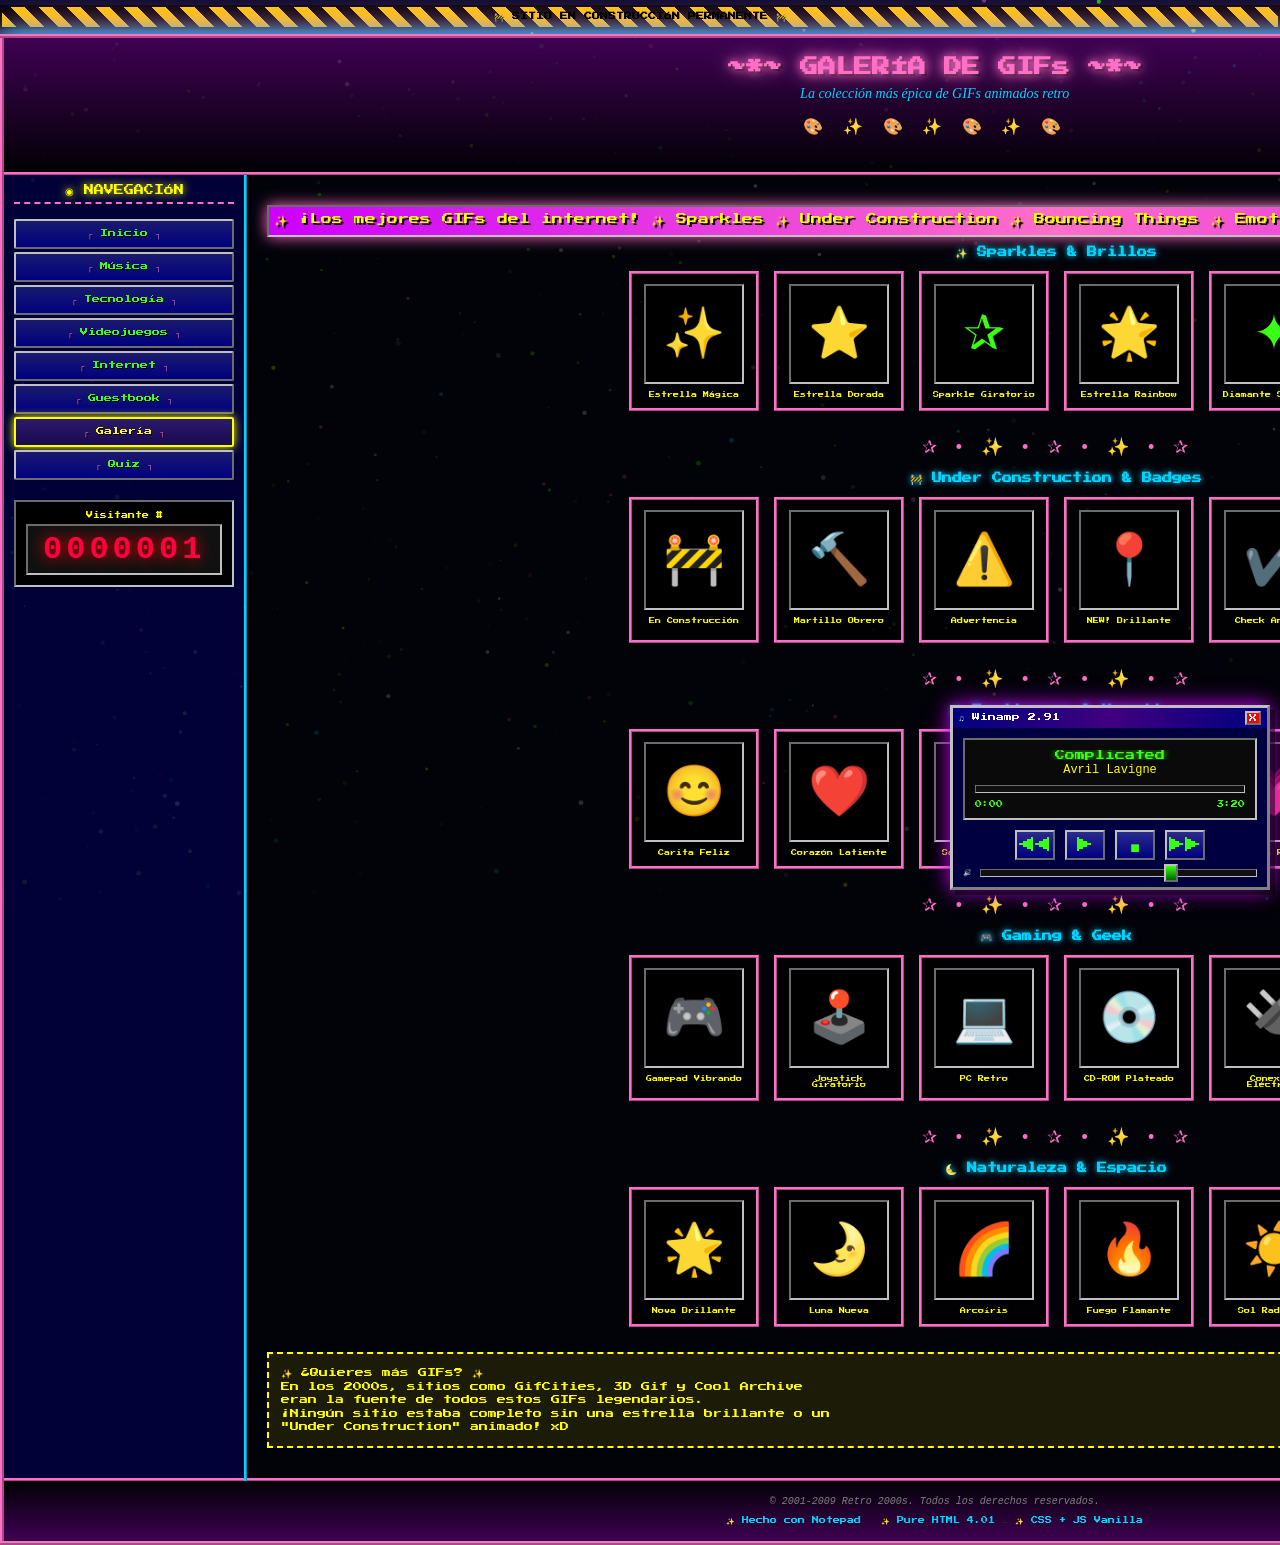
==== pages/galeria.html @ 21d945a5 "Initial commit: retro 2000s website Pure HTML/CSS/JS site with starfield background, sparkle cursor " ====
<!DOCTYPE html>
<html lang="es">
<head>
<meta charset="UTF-8">
<meta name="viewport" content="width=device-width, initial-scale=1.0">
<title>~*~ Galer&#xED;a de GIFs ~*~ Retro 2000s</title>
<link rel="stylesheet" href="../css/style.css">
<style>
.gallery-section {
  margin-bottom: 25px;
}
.gallery-section h3 {
  margin-bottom: 12px;
  text-align: center;
}
.gif-grid {
  display: flex;
  flex-wrap: wrap;
  gap: 15px;
  justify-content: center;
}
.gif-card {
  width: 130px;
  text-align: center;
  border: 3px ridge var(--neon-pink);
  background: rgba(0, 0, 0, 0.5);
  padding: 10px;
  transition: all 0.3s;
}
.gif-card:hover {
  border-color: var(--neon-yellow);
  box-shadow: 0 0 25px var(--neon-yellow);
  transform: scale(1.08);
}
.gif-display {
  width: 100px;
  height: 100px;
  margin: 0 auto 8px;
  background: #000;
  border: 2px inset var(--window-light);
  display: flex;
  align-items: center;
  justify-content: center;
  font-size: 50px;
  position: relative;
  overflow: hidden;
}
.gif-display.animated {
  animation: gif-bounce 0.8s ease-in-out infinite;
}
.gif-display.spin {
  animation: gif-spin 3s linear infinite;
}
.gif-display.pulse {
  animation: gif-pulse 1.5s ease-in-out infinite;
}
.gif-display.wobble {
  animation: gif-wobble 0.6s ease-in-out infinite;
}
.gif-display.shine {
  animation: gif-shine 2s ease-in-out infinite;
}
@keyframes gif-bounce {
  0%, 100% { transform: translateY(0); }
  50% { transform: translateY(-8px); }
}
@keyframes gif-spin {
  0% { transform: rotate(0deg) scale(1); }
  50% { transform: rotate(180deg) scale(1.1); }
  100% { transform: rotate(360deg) scale(1); }
}
@keyframes gif-pulse {
  0%, 100% { transform: scale(1); }
  50% { transform: scale(1.15); }
}
@keyframes gif-wobble {
  0%, 100% { transform: rotate(-3deg); }
  50% { transform: rotate(3deg); }
}
@keyframes gif-shine {
  0%, 100% { opacity: 1; filter: brightness(1); }
  50% { opacity: 0.9; filter: brightness(1.4); }
}
.gif-label {
  font-family: var(--font-pixel);
  font-size: 6px;
  color: var(--neon-yellow);
  margin-top: 4px;
}
.gallery-divider {
  text-align: center;
  margin: 15px 0;
  font-size: 18px;
  letter-spacing: 3px;
  color: var(--neon-pink);
}
.gif-rainbow {
  font-size: 50px;
  animation: rainbow 2s linear infinite;
}
@keyframes rainbow {
  0% { filter: hue-rotate(0deg); }
  100% { filter: hue-rotate(360deg); }
}
</style>
</head>
<body>

<canvas id="starfield"></canvas>
<canvas id="cursor-trail"></canvas>

<div class="construction-bar blink-fast">
  &#x1F6A7; SITIO EN CONSTRUCCI&#xD3;N PERMANENTE &#x1F6A7;
</div>

<table id="main-table" cellpadding="0" cellspacing="0">
  <tr>
    <td colspan="2" id="header">
      <h1>~*~ GALER&#xCD;A DE GIFs ~*~</h1>
      <p style="color:var(--neon-blue);font-family:'Comic Sans MS',cursive;font-style:italic;font-size:14px;">
        La colecci&#xF3;n m&#xE1;s &#xE9;pica de GIFs animados retro
      </p>
      <div class="sparkle-divider">&#x1F3A8; &#x2728; &#x1F3A8; &#x2728; &#x1F3A8; &#x2728; &#x1F3A8;</div>
    </td>
  </tr>
  <tr>
    <td id="nav">
      <div class="nav-title">&#x25C9; NAVEGACI&#xD3;N</div>
      <a href="../index.html" class="nav-link">Inicio</a>
      <a href="musica.html" class="nav-link">M&#xFA;sica</a>
      <a href="tecnologia.html" class="nav-link">Tecnolog&#xED;a</a>
      <a href="videojuegos.html" class="nav-link">Videojuegos</a>
      <a href="internet.html" class="nav-link">Internet</a>
      <a href="guestbook.html" class="nav-link">Guestbook</a>
      <a href="galeria.html" class="nav-link active">Galer&#xED;a</a>
      <a href="quiz.html" class="nav-link">Quiz</a>
      <div class="nav-counter">
        <div class="nav-counter-title">Visitante #</div>
        <div class="nav-counter-digits counter-digits">0000001</div>
      </div>
    </td>
    <td id="content">
      <div class="marquee-container">
        <span class="marquee-text">
          &#x2728; &#xA1;Los mejores GIFs del internet! &#x2728; Sparkles &#x2728; Under Construction &#x2728; Bouncing Things &#x2728; Emoticones &#x2728; Decoraciones &#x2728; &#xA1;Todos animados con CSS! &#x2728;
        </span>
      </div>

      <div class="gallery-section">
        <h3>&#x2728; Sparkles &amp; Brillos</h3>
        <div class="gif-grid">
          <div class="gif-card">
            <div class="gif-display pulse">&#x2728;</div>
            <div class="gif-label">Estrella M&#xE1;gica</div>
          </div>
          <div class="gif-card">
            <div class="gif-display shine">&#x2B50;</div>
            <div class="gif-label">Estrella Dorada</div>
          </div>
          <div class="gif-card">
            <div class="gif-display spin">&#x2730;</div>
            <div class="gif-label">Sparkle Giratorio</div>
          </div>
          <div class="gif-card">
            <div class="gif-display pulse gif-rainbow">&#x1F31F;</div>
            <div class="gif-label">Estrella Rainbow</div>
          </div>
          <div class="gif-card">
            <div class="gif-display animated">&#x2726;</div>
            <div class="gif-label">Diamante Saltar&#xED;n</div>
          </div>
          <div class="gif-card">
            <div class="gif-display shine">&#x1F4A0;</div>
            <div class="gif-label">Cometa Chocante</div>
          </div>
        </div>
      </div>

      <div class="gallery-divider">&#x2730; &#x2022; &#x2728; &#x2022; &#x2730; &#x2022; &#x2728; &#x2022; &#x2730;</div>

      <div class="gallery-section">
        <h3>&#x1F6A7; Under Construction &amp; Badges</h3>
        <div class="gif-grid">
          <div class="gif-card">
            <div class="gif-display wobble">&#x1F6A7;</div>
            <div class="gif-label">En Construcci&#xF3;n</div>
          </div>
          <div class="gif-card">
            <div class="gif-display animated">&#x1F528;</div>
            <div class="gif-label">Martillo Obrero</div>
          </div>
          <div class="gif-card">
            <div class="gif-display pulse">&#x26A0;&#xFE0F;</div>
            <div class="gif-label">Advertencia</div>
          </div>
          <div class="gif-card">
            <div class="gif-display shine">&#x1F4CD;</div>
            <div class="gif-label">NEW! Brillante</div>
          </div>
          <div class="gif-card">
            <div class="gif-display animated">&#x2714;&#xFE0F;</div>
            <div class="gif-label">Check Animado</div>
          </div>
          <div class="gif-card">
            <div class="gif-display spin">&#x267B;&#xFE0F;</div>
            <div class="gif-label">Reciclar Giratorio</div>
          </div>
        </div>
      </div>

      <div class="gallery-divider">&#x2730; &#x2022; &#x2728; &#x2022; &#x2730; &#x2022; &#x2728; &#x2022; &#x2730;</div>

      <div class="gallery-section">
        <h3>&#x1F49D; Emoticones &amp; Kawaii</h3>
        <div class="gif-grid">
          <div class="gif-card">
            <div class="gif-display animated">&#x1F60A;</div>
            <div class="gif-label">Carita Feliz</div>
          </div>
          <div class="gif-card">
            <div class="gif-display pulse">&#x2764;&#xFE0F;</div>
            <div class="gif-label">Coraz&#xF3;n Latiente</div>
          </div>
          <div class="gif-card">
            <div class="gif-display wobble">&#x1F61C;</div>
            <div class="gif-label">Sacando Lengua</div>
          </div>
          <div class="gif-card">
            <div class="gif-display animated">&#x1F618;</div>
            <div class="gif-label">Besito Volador</div>
          </div>
          <div class="gif-card">
            <div class="gif-display pulse gif-rainbow">&#x1F497;</div>
            <div class="gif-label">Coraz&#xF3;n Rainbow</div>
          </div>
          <div class="gif-card">
            <div class="gif-display animated">&#x1F389;</div>
            <div class="gif-label">Confeti Party</div>
          </div>
        </div>
      </div>

      <div class="gallery-divider">&#x2730; &#x2022; &#x2728; &#x2022; &#x2730; &#x2022; &#x2728; &#x2022; &#x2730;</div>

      <div class="gallery-section">
        <h3>&#x1F3AE; Gaming &amp; Geek</h3>
        <div class="gif-grid">
          <div class="gif-card">
            <div class="gif-display pulse">&#x1F3AE;</div>
            <div class="gif-label">Gamepad Vibrando</div>
          </div>
          <div class="gif-card">
            <div class="gif-display spin">&#x1F579;&#xFE0F;</div>
            <div class="gif-label">Joystick Giratorio</div>
          </div>
          <div class="gif-card">
            <div class="gif-display animated">&#x1F4BB;</div>
            <div class="gif-label">PC Retro</div>
          </div>
          <div class="gif-card">
            <div class="gif-display shine">&#x1F4BF;</div>
            <div class="gif-label">CD-ROM Plateado</div>
          </div>
          <div class="gif-card">
            <div class="gif-display animated">&#x1F50C;</div>
            <div class="gif-label">Conexi&#xF3;n El&#xE9;ctrica</div>
          </div>
          <div class="gif-card">
            <div class="gif-display pulse gif-rainbow">&#x1F916;</div>
            <div class="gif-label">Robot Rainbow</div>
          </div>
        </div>
      </div>

      <div class="gallery-divider">&#x2730; &#x2022; &#x2728; &#x2022; &#x2730; &#x2022; &#x2728; &#x2022; &#x2730;</div>

      <div class="gallery-section">
        <h3>&#x1F31C; Naturaleza &amp; Espacio</h3>
        <div class="gif-grid">
          <div class="gif-card">
            <div class="gif-display pulse">&#x1F31F;</div>
            <div class="gif-label">Nova Brillante</div>
          </div>
          <div class="gif-card">
            <div class="gif-display spin">&#x1F31B;</div>
            <div class="gif-label">Luna Nueva</div>
          </div>
          <div class="gif-card">
            <div class="gif-display animated">&#x1F308;</div>
            <div class="gif-label">Arco&#xED;ris</div>
          </div>
          <div class="gif-card">
            <div class="gif-display pulse">&#x1F525;</div>
            <div class="gif-label">Fuego Flamante</div>
          </div>
          <div class="gif-card">
            <div class="gif-display shine">&#x2600;&#xFE0F;</div>
            <div class="gif-label">Sol Radiante</div>
          </div>
          <div class="gif-card">
            <div class="gif-display animated">&#x1F4A7;</div>
            <div class="gif-label">Gota de Agua</div>
          </div>
        </div>
      </div>

      <div class="highlight-box" style="margin-top:20px;">
        <p>&#x2728; &#xBF;Quieres m&#xE1;s GIFs? &#x2728;<br>
        En los 2000s, sitios como GifCities, 3D Gif y Cool Archive<br>
        eran la fuente de todos estos GIFs legendarios.<br>
        &#xA1;Ning&#xFA;n sitio estaba completo sin una estrella brillante o un<br>
        "Under Construction" animado! xD</p>
      </div>
    </td>
  </tr>
  <tr>
    <td colspan="2" id="footer">
      <p class="footer-text">&#xA9; 2001-2009 Retro 2000s. Todos los derechos reservados.</p>
      <div class="footer-credits">
        <span>&#x2728; Hecho con Notepad</span>
        <span>&#x2728; Pure HTML 4.01</span>
        <span>&#x2728; CSS + JS Vanilla</span>
      </div>
    </td>
  </tr>
</table>

<div id="music-player">
  <div class="player-window">
    <div class="player-titlebar">
      <span>&#x266B; Winamp 2.91</span>
      <span class="window-btn close">X</span>
    </div>
    <div class="player-body">
      <div class="player-display">
        <div class="player-title marquee">Complicated</div>
        <div class="player-artist">Avril Lavigne</div>
        <div class="player-progress">
          <div class="player-progress-fill" style="width:0%"></div>
        </div>
        <div class="player-time">
          <span class="player-current-time">0:00</span>
          <span class="player-total-time">3:20</span>
        </div>
      </div>
      <div class="player-controls">
        <button class="player-btn player-btn-prev">&#x25C0;&#x25C0;</button>
        <button class="player-btn player-btn-play">&#x25B6;</button>
        <button class="player-btn player-btn-stop">&#x25A0;</button>
        <button class="player-btn player-btn-next">&#x25B6;&#x25B6;</button>
      </div>
      <div class="player-volume">
        <label>&#x1F50A;</label>
        <input type="range" min="0" max="1" step="0.1" value="0.7">
      </div>
    </div>
  </div>
</div>

<script src="../js/main.js"></script>
<script src="../js/counter.js"></script>
<script src="../js/music-player.js"></script>

</body>
</html>
---- css/style.css ----
@import url('https://fonts.googleapis.com/css2?family=Press+Start+2P&display=swap');

:root {
  --neon-pink: #ff6ec7;
  --neon-green: #39ff14;
  --neon-blue: #00d4ff;
  --neon-yellow: #ffff00;
  --neon-orange: #ff6600;
  --neon-purple: #cc00ff;
  --neon-red: #ff0040;
  --dark-bg: #0a0a2e;
  --window-bg: #000080;
  --window-light: #c0c0c0;
  --window-dark: #808080;
  --font-pixel: 'Press Start 2P', monospace;
  --font-body: 'Comic Sans MS', 'Courier New', cursive, sans-serif;
}

* {
  margin: 0;
  padding: 0;
  box-sizing: border-box;
}

body {
  font-family: var(--font-body);
  background-color: var(--dark-bg);
  color: var(--neon-green);
  cursor: url("data:image/svg+xml;utf8,<svg xmlns='http://www.w3.org/2000/svg' width='24' height='24' viewBox='0 0 24 24'><text y='18' font-size='18'>⭐</text></svg>"), auto;
  overflow-x: hidden;
}

#starfield {
  position: fixed;
  top: 0;
  left: 0;
  width: 100%;
  height: 100%;
  z-index: -1;
  pointer-events: none;
}

#cursor-trail {
  position: fixed;
  top: 0;
  left: 0;
  width: 100%;
  height: 100%;
  pointer-events: none;
  z-index: 9999;
}

/* ===== SCROLLBAR RETRO ===== */
::-webkit-scrollbar {
  width: 16px;
}
::-webkit-scrollbar-track {
  background: #000;
  border: 2px solid var(--neon-pink);
  box-shadow: inset 0 0 6px var(--neon-pink);
}
::-webkit-scrollbar-thumb {
  background: linear-gradient(180deg, var(--neon-pink), var(--neon-purple));
  border: 2px outset var(--window-light);
}
::-webkit-scrollbar-thumb:hover {
  background: linear-gradient(180deg, var(--neon-yellow), var(--neon-orange));
}

/* ===== MAIN LAYOUT ===== */
#main-table {
  width: 800px;
  margin: 0 auto;
  border-collapse: collapse;
  border: 4px ridge var(--neon-pink);
  background: rgba(0, 0, 0, 0.8);
  box-shadow:
    0 0 20px var(--neon-blue),
    0 0 40px var(--neon-pink),
    inset 0 0 20px rgba(0, 0, 0, 0.5);
}

#header {
  text-align: center;
  padding: 20px;
  background: linear-gradient(180deg, rgba(204, 0, 255, 0.3), rgba(0, 0, 0, 0.5));
  border-bottom: 3px ridge var(--neon-pink);
}

#nav {
  width: 180px;
  vertical-align: top;
  background: rgba(0, 0, 128, 0.4);
  border-right: 3px ridge var(--neon-blue);
  padding: 10px;
}

#content {
  padding: 20px;
  vertical-align: top;
  min-height: 400px;
}

#footer {
  text-align: center;
  padding: 15px;
  background: linear-gradient(0deg, rgba(204, 0, 255, 0.3), rgba(0, 0, 0, 0.5));
  border-top: 3px ridge var(--neon-pink);
}

/* ===== MARQUEE ===== */
.marquee-container {
  background: linear-gradient(90deg, var(--neon-purple), var(--neon-pink), var(--neon-purple));
  border: 2px inset var(--window-light);
  padding: 5px;
  margin: 10px 0;
  overflow: hidden;
  box-shadow: 0 0 15px var(--neon-pink);
}

.marquee-text {
  display: inline-block;
  white-space: nowrap;
  animation: marquee-scroll 15s linear infinite;
  color: var(--neon-yellow);
  font-family: var(--font-pixel);
  font-size: 11px;
  text-shadow: 2px 2px 0 #000;
}

@keyframes marquee-scroll {
  0% { transform: translateX(100%); }
  100% { transform: translateX(-100%); }
}

/* ===== BLINK ===== */
.blink {
  animation: blink-anim 1s step-end infinite;
}
@keyframes blink-anim {
  50% { opacity: 0; }
}
.blink-fast {
  animation: blink-anim 0.5s step-end infinite;
}

/* ===== RAINBOW DIVIDER ===== */
.rainbow-divider {
  height: 6px;
  background: linear-gradient(
    90deg,
    #ff0000, #ff6600, #ffff00, #39ff14,
    #00d4ff, #0000ff, #cc00ff, #ff0000
  );
  border: 2px outset var(--window-light);
  margin: 15px 0;
  box-shadow: 0 0 10px rgba(255, 255, 255, 0.5);
}

.rainbow-divider hr {
  display: none;
}

.sparkle-divider {
  text-align: center;
  margin: 15px 0;
  font-size: 16px;
  letter-spacing: 5px;
  animation: blink 2s step-start infinite;
}
@keyframes blink {
  50% { opacity: 0.3; }
}

/* ===== HEADINGS ===== */
h1 {
  font-family: var(--font-pixel);
  font-size: 18px;
  color: var(--neon-pink);
  text-shadow:
    0 0 10px var(--neon-pink),
    0 0 20px var(--neon-pink),
    2px 2px 0 #000;
  text-align: center;
  margin-bottom: 10px;
}

h2 {
  font-family: var(--font-pixel);
  font-size: 13px;
  color: var(--neon-yellow);
  text-shadow:
    0 0 8px var(--neon-yellow),
    2px 2px 0 #000;
  margin-bottom: 10px;
}

h3 {
  font-family: var(--font-pixel);
  font-size: 10px;
  color: var(--neon-blue);
  text-shadow: 0 0 6px var(--neon-blue);
  margin-bottom: 8px;
}

/* ===== NAVIGATION ===== */
.nav-title {
  font-family: var(--font-pixel);
  font-size: 10px;
  color: var(--neon-yellow);
  text-align: center;
  text-shadow: 0 0 8px var(--neon-yellow);
  margin-bottom: 15px;
  padding-bottom: 5px;
  border-bottom: 2px dashed var(--neon-pink);
}

.nav-link {
  display: block;
  padding: 8px 10px;
  margin: 3px 0;
  font-family: var(--font-pixel);
  font-size: 8px;
  color: var(--neon-green);
  text-decoration: none;
  border: 2px outset var(--window-light);
  background: linear-gradient(180deg, #1a1a6e, #000080);
  text-align: center;
  text-shadow: 1px 1px 0 #000;
  transition: all 0.2s;
  border-radius: 2px;
}

.nav-link:hover {
  color: var(--neon-yellow);
  border: 2px inset var(--neon-yellow);
  background: linear-gradient(180deg, #2a2a8e, #1a1a6e);
  box-shadow: 0 0 10px var(--neon-yellow);
  transform: scale(1.03);
}

.nav-link::before {
  content: '┌ ';
  color: var(--neon-pink);
}
.nav-link::after {
  content: ' ┐';
  color: var(--neon-pink);
}

.nav-link.active {
  color: var(--neon-yellow);
  border: 2px solid var(--neon-yellow);
  background: linear-gradient(180deg, #2a1a6e, #1a0a4e);
  box-shadow: 0 0 10px var(--neon-yellow);
}

.nav-counter {
  text-align: center;
  margin-top: 20px;
  padding: 10px;
  border: 2px inset var(--window-light);
  background: #000;
}

.nav-counter-title {
  font-family: var(--font-pixel);
  font-size: 7px;
  color: var(--neon-yellow);
  margin-bottom: 5px;
}

.nav-counter-digits {
  font-family: var(--font-pixel);
  font-size: 18px;
  color: var(--neon-red);
  text-shadow: 0 0 10px var(--neon-red);
  background: #111;
  padding: 5px;
  letter-spacing: 3px;
}

/* ===== WINDOW BOX (Windows 98 style) ===== */
.window-box {
  border: 3px solid;
  border-color: var(--window-light) var(--window-dark) var(--window-dark) var(--window-light);
  background: rgba(0, 0, 64, 0.8);
  margin: 10px 0;
  box-shadow: 2px 2px 0 rgba(0, 0, 0, 0.5);
}

.window-title {
  background: linear-gradient(90deg, var(--neon-purple), #000080);
  color: #fff;
  padding: 3px 6px;
  font-family: var(--font-pixel);
  font-size: 9px;
  display: flex;
  justify-content: space-between;
  align-items: center;
}

.window-buttons {
  display: flex;
  gap: 3px;
}

.window-btn {
  width: 16px;
  height: 14px;
  border: 2px outset var(--window-light);
  font-family: var(--font-pixel);
  font-size: 8px;
  line-height: 10px;
  text-align: center;
  cursor: pointer;
  color: #000;
}

.window-btn.minimize { background: #c0c0c0; }
.window-btn.maximize { background: #c0c0c0; }
.window-btn.close { background: #ff0000; color: #fff; }

.window-body {
  padding: 15px;
}

/* ===== GLOW TEXT ===== */
.glow-pink { color: var(--neon-pink); text-shadow: 0 0 10px var(--neon-pink); }
.glow-green { color: var(--neon-green); text-shadow: 0 0 10px var(--neon-green); }
.glow-blue { color: var(--neon-blue); text-shadow: 0 0 10px var(--neon-blue); }
.glow-yellow { color: var(--neon-yellow); text-shadow: 0 0 10px var(--neon-yellow); }

/* ===== BUTTONS ===== */
.retro-btn {
  font-family: var(--font-pixel);
  font-size: 9px;
  padding: 8px 15px;
  background: linear-gradient(180deg, var(--neon-purple), #000080);
  color: var(--neon-yellow);
  border: 3px outset var(--window-light);
  cursor: pointer;
  text-shadow: 1px 1px 0 #000;
}

.retro-btn:hover {
  background: linear-gradient(180deg, var(--neon-pink), #400040);
  border: 3px inset var(--window-light);
  color: #fff;
}

.retro-btn:active {
  border-style: inset;
  background: #000;
}

/* ===== GUESTBOOK STYLES ===== */
.guestbook-form {
  margin-bottom: 20px;
}

.guestbook-form label {
  display: block;
  font-family: var(--font-pixel);
  font-size: 9px;
  color: var(--neon-yellow);
  margin-top: 10px;
  margin-bottom: 3px;
}

.guestbook-form input,
.guestbook-form textarea {
  width: 100%;
  padding: 5px;
  background: #000;
  color: var(--neon-green);
  border: 2px inset var(--window-light);
  font-family: var(--font-body);
  font-size: 14px;
  box-shadow: inset 0 0 5px rgba(0, 0, 0, 0.5);
}

.guestbook-form input:focus,
.guestbook-form textarea:focus {
  outline: none;
  border-color: var(--neon-pink);
  box-shadow: 0 0 10px var(--neon-pink), inset 0 0 5px rgba(0, 0, 0, 0.5);
}

.guestbook-form textarea {
  height: 100px;
  resize: vertical;
}

.guestbook-entry {
  border: 2px ridge var(--neon-blue);
  background: rgba(0, 0, 0, 0.5);
  padding: 10px;
  margin: 8px 0;
}

.guestbook-entry .entry-name {
  font-family: var(--font-pixel);
  font-size: 9px;
  color: var(--neon-pink);
}

.guestbook-entry .entry-date {
  font-size: 10px;
  color: var(--window-dark);
  font-style: italic;
}

.guestbook-entry .entry-message {
  margin-top: 5px;
  color: var(--neon-green);
  line-height: 1.4;
}

.guestbook-divider {
  text-align: center;
  color: var(--neon-pink);
  font-size: 12px;
  margin: 10px 0;
}

/* ===== MUSIC PLAYER ===== */
#music-player {
  position: fixed;
  bottom: 10px;
  right: 10px;
  width: 320px;
  z-index: 1000;
}

.player-window {
  border: 3px solid;
  border-color: var(--window-light) var(--window-dark) var(--window-dark) var(--window-light);
  background: #000040;
  box-shadow: 5px 5px 0 rgba(0, 0, 0, 0.5), 0 0 20px var(--neon-purple);
}

.player-titlebar {
  background: linear-gradient(90deg, #000080, #400080, #000080);
  color: #fff;
  padding: 3px 6px;
  font-family: var(--font-pixel);
  font-size: 8px;
  display: flex;
  justify-content: space-between;
  align-items: center;
}

.player-body {
  padding: 10px;
}

.player-display {
  background: #0a0a0a;
  border: 2px inset var(--window-light);
  padding: 10px;
  text-align: center;
  margin-bottom: 10px;
}

.player-title {
  font-family: var(--font-pixel);
  font-size: 10px;
  color: var(--neon-green);
  text-shadow: 0 0 6px var(--neon-green);
  white-space: nowrap;
  overflow: hidden;
}

.player-title.marquee {
  animation: marquee-scroll 8s linear infinite;
}

.player-artist {
  font-family: var(--font-body);
  font-size: 12px;
  color: var(--neon-yellow);
  margin-top: 3px;
}

.player-progress {
  width: 100%;
  height: 8px;
  background: #111;
  border: 1px inset var(--window-light);
  margin: 8px 0;
  position: relative;
}

.player-progress-fill {
  height: 100%;
  background: linear-gradient(90deg, var(--neon-green), var(--neon-yellow));
  transition: width 0.3s;
}

.player-time {
  display: flex;
  justify-content: space-between;
  font-family: var(--font-pixel);
  font-size: 7px;
  color: var(--neon-green);
}

.player-controls {
  display: flex;
  justify-content: center;
  gap: 10px;
  margin-top: 10px;
}

.player-btn {
  width: 40px;
  height: 30px;
  font-family: var(--font-pixel);
  font-size: 16px;
  background: linear-gradient(180deg, #2a2a8e, #000080);
  color: var(--neon-green);
  border: 2px outset var(--window-light);
  cursor: pointer;
  text-align: center;
  line-height: 26px;
}

.player-btn:hover {
  background: linear-gradient(180deg, #400080, #200040);
  border-color: var(--neon-pink);
  color: var(--neon-pink);
}

.player-btn:active {
  border-style: inset;
}

.player-volume {
  display: flex;
  align-items: center;
  gap: 8px;
  margin-top: 8px;
}

.player-volume label {
  font-family: var(--font-pixel);
  font-size: 7px;
  color: var(--neon-blue);
}

.player-volume input[type="range"] {
  flex: 1;
  -webkit-appearance: none;
  height: 8px;
  background: #111;
  border: 1px inset var(--window-light);
  outline: none;
}

.player-volume input[type="range"]::-webkit-slider-thumb {
  -webkit-appearance: none;
  width: 14px;
  height: 18px;
  background: linear-gradient(180deg, var(--neon-green), #006400);
  border: 2px outset var(--window-light);
  cursor: pointer;
}

/* ===== COUNTER ===== */
.counter-container {
  text-align: center;
  margin: 15px 0;
  padding: 10px;
  background: #000;
  border: 3px ridge var(--neon-blue);
  box-shadow: 0 0 15px var(--neon-blue);
}

.counter-label {
  font-family: var(--font-pixel);
  font-size: 8px;
  color: var(--neon-yellow);
  margin-bottom: 5px;
}

.counter-digits {
  display: inline-block;
  font-family: 'Courier New', monospace;
  font-size: 32px;
  font-weight: bold;
  color: var(--neon-red);
  background: #111;
  padding: 5px 15px;
  border: 2px inset var(--window-light);
  text-shadow: 0 0 15px #ff0000;
  letter-spacing: 4px;
}

/* ===== BADGES / BUTTONS 88x31 ===== */
.badges {
  display: flex;
  flex-wrap: wrap;
  justify-content: center;
  gap: 8px;
  margin: 15px 0;
}

.badge {
  width: 88px;
  height: 31px;
  border: 1px solid #333;
  display: flex;
  align-items: center;
  justify-content: center;
  font-family: var(--font-pixel);
  font-size: 7px;
  text-align: center;
  cursor: default;
}

.badge-winamp {
  background: #000;
  color: var(--neon-green);
  border-color: var(--neon-green);
}
.badge-windows {
  background: linear-gradient(180deg, #0066cc, #003399);
  color: #fff;
  border-color: #3399ff;
}
.badge-geocities {
  background: linear-gradient(180deg, #ff6ec7, #cc00ff);
  color: #fff;
}
.badge-notepad {
  background: #ffffcc;
  color: #000;
  font-family: 'Comic Sans MS', cursive;
}
.badge-netscape {
  background: linear-gradient(180deg, #0066cc, #003366);
  color: #fff;
}
.badge-ie {
  background: linear-gradient(180deg, #0066ff, #003399);
  color: #fff;
}
.badge-counter {
  background: #000;
  color: var(--neon-red);
  font-family: 'Courier New', monospace;
  font-size: 10px;
}

/* ===== GALLERY ===== */
.gallery-grid {
  display: flex;
  flex-wrap: wrap;
  gap: 15px;
  justify-content: center;
}

.gallery-item {
  width: 120px;
  text-align: center;
  border: 3px ridge var(--neon-pink);
  background: rgba(0, 0, 0, 0.5);
  padding: 10px;
  transition: all 0.3s;
}

.gallery-item:hover {
  border-color: var(--neon-yellow);
  box-shadow: 0 0 20px var(--neon-yellow);
  transform: scale(1.1);
}

.gallery-item .gif-preview {
  width: 100px;
  height: 100px;
  margin: 0 auto 5px;
  font-size: 50px;
  line-height: 100px;
  background: #000;
  border: 2px inset var(--window-light);
}

.gallery-item .gif-label {
  font-family: var(--font-pixel);
  font-size: 6px;
  color: var(--neon-yellow);
}

/* ===== QUIZ STYLES ===== */
.quiz-container {
  max-width: 600px;
  margin: 0 auto;
}

.quiz-question {
  margin-bottom: 20px;
  padding: 15px;
  border: 2px ridge var(--neon-blue);
  background: rgba(0, 0, 0, 0.5);
}

.quiz-question h3 {
  margin-bottom: 10px;
}

.quiz-option {
  display: block;
  padding: 8px 12px;
  margin: 4px 0;
  background: rgba(0, 0, 128, 0.3);
  border: 2px outset var(--window-light);
  cursor: pointer;
  font-family: var(--font-pixel);
  font-size: 8px;
  color: var(--neon-green);
  transition: all 0.2s;
}

.quiz-option:hover {
  background: rgba(0, 0, 200, 0.5);
  border-color: var(--neon-yellow);
  color: var(--neon-yellow);
}

.quiz-option.selected {
  border: 2px solid var(--neon-yellow);
  background: rgba(255, 204, 0, 0.2);
  color: var(--neon-yellow);
  box-shadow: 0 0 10px var(--neon-yellow);
}

.quiz-result {
  text-align: center;
  padding: 20px;
}

.quiz-result-score {
  font-family: var(--font-pixel);
  font-size: 30px;
  color: var(--neon-yellow);
  text-shadow: 0 0 20px var(--neon-yellow);
  margin: 20px 0;
}

.quiz-result-rank {
  font-family: var(--font-pixel);
  font-size: 14px;
  color: var(--neon-pink);
  text-shadow: 0 0 10px var(--neon-pink);
}

/* ===== CONTENT STYLES ===== */
.content-text {
  color: var(--neon-green);
  line-height: 1.6;
  font-size: 14px;
}

.content-text a {
  color: var(--neon-yellow);
  text-decoration: underline wavy var(--neon-pink);
}

.content-text a:hover {
  color: var(--neon-pink);
  text-shadow: 0 0 5px var(--neon-pink);
}

.timeline {
  border-left: 3px solid var(--neon-pink);
  padding-left: 15px;
  margin: 10px 0;
}

.timeline-item {
  margin-bottom: 15px;
  padding: 8px;
  background: rgba(0, 0, 100, 0.2);
  border: 1px solid var(--neon-blue);
}

.timeline-year {
  font-family: var(--font-pixel);
  font-size: 10px;
  color: var(--neon-pink);
  text-shadow: 0 0 5px var(--neon-pink);
}

.card-grid {
  display: flex;
  flex-wrap: wrap;
  gap: 10px;
}

.card {
  flex: 1 1 200px;
  border: 2px ridge var(--neon-blue);
  padding: 12px;
  background: rgba(0, 0, 0, 0.5);
}

.card h4 {
  font-family: var(--font-pixel);
  font-size: 8px;
  color: var(--neon-yellow);
  text-shadow: 0 0 5px var(--neon-yellow);
  margin-bottom: 6px;
}

.card p {
  color: var(--neon-green);
  font-size: 12px;
  line-height: 1.4;
}

.highlight-box {
  background: rgba(255, 255, 0, 0.1);
  border: 2px dashed var(--neon-yellow);
  padding: 12px;
  margin: 10px 0;
}

.highlight-box p {
  color: var(--neon-yellow);
  font-family: var(--font-pixel);
  font-size: 9px;
  line-height: 1.5;
}

/* ===== UPDATE LOG ===== */
.update-log {
  font-size: 11px;
}

.update-entry {
  border-bottom: 1px dotted var(--neon-blue);
  padding: 5px 0;
}

.update-date {
  color: var(--neon-pink);
  font-family: var(--font-pixel);
  font-size: 7px;
}

.update-badge {
  display: inline-block;
  font-family: var(--font-pixel);
  font-size: 6px;
  padding: 2px 5px;
  margin-left: 5px;
}

.update-badge.new {
  background: var(--neon-red);
  color: #fff;
  animation: blink 1s step-end infinite;
}

/* ===== CONSTRUCTION BAR ===== */
.construction-bar {
  background: repeating-linear-gradient(
    45deg,
    #ffcc00, #ffcc00 10px,
    #000 10px, #000 20px
  );
  color: #000;
  text-align: center;
  padding: 5px;
  font-family: var(--font-pixel);
  font-size: 8px;
  font-weight: bold;
  margin: 5px 0;
  border: 2px solid #000;
}

/* ===== FOOTER ELEMENTS ===== */
.footer-text {
  font-size: 10px;
  color: var(--window-dark);
  font-style: italic;
}

.footer-credits {
  display: flex;
  justify-content: center;
  gap: 20px;
  margin-top: 10px;
}

.footer-credits span {
  font-family: var(--font-pixel);
  font-size: 7px;
  color: var(--neon-blue);
}

/* ===== PAGINATION ===== */
.pagination {
  display: flex;
  justify-content: center;
  gap: 5px;
  margin: 15px 0;
}

.page-link {
  font-family: var(--font-pixel);
  font-size: 8px;
  padding: 4px 8px;
  background: #000;
  color: var(--neon-green);
  border: 2px outset var(--window-light);
  text-decoration: none;
}

.page-link:hover {
  border-color: var(--neon-yellow);
  color: var(--neon-yellow);
}

/* ===== ICON STYLES ===== */
.icon-decor {
  display: inline-block;
  font-size: 14px;
  margin: 0 3px;
}

/* ===== ASPECT RATIO HELPERS ===== */
.screen-only {
  display: block;
}
.print-only {
  display: none;
}
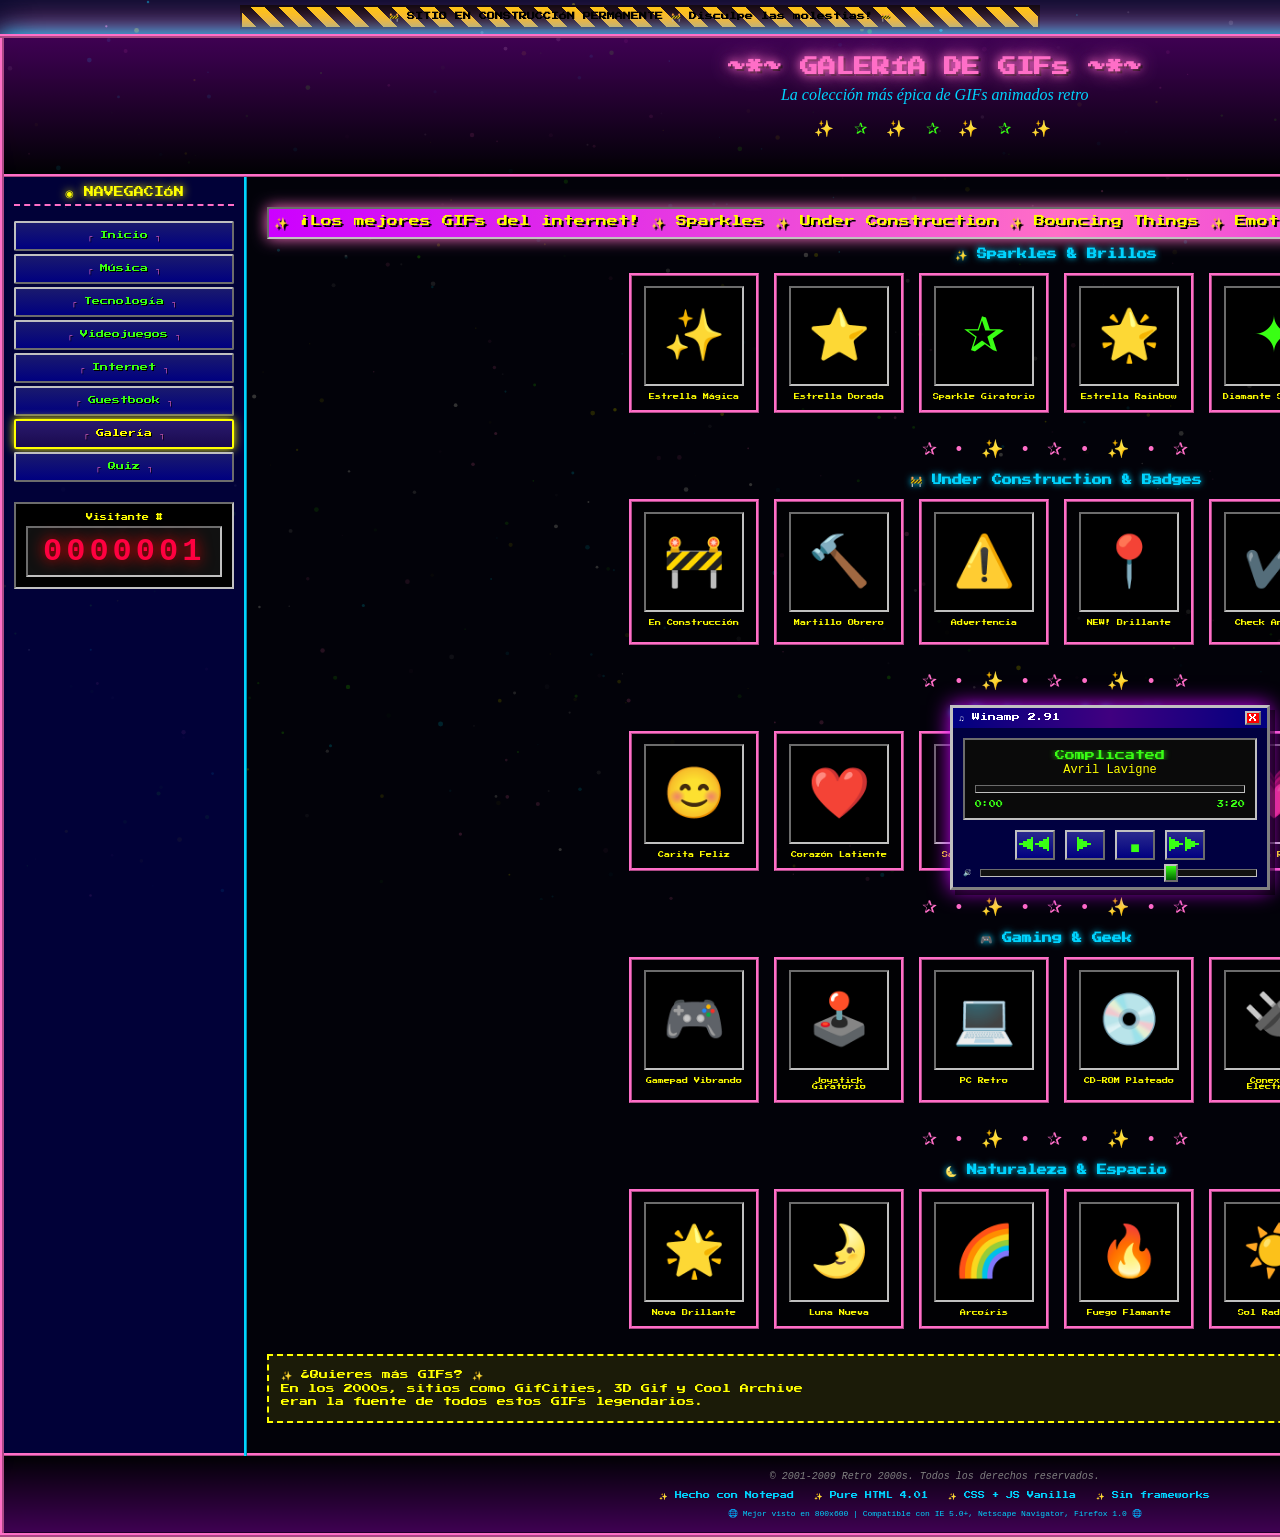
==== commit e31fae93: "Refactor: layout unificado, corrección de bugs, mejoras UX y responsive - Creado js/layout.js que ge" ====
--- a/pages/galeria.html
+++ b/pages/galeria.html
@@ -6,360 +6,119 @@
 <title>~*~ Galer&#xED;a de GIFs ~*~ Retro 2000s</title>
 <link rel="stylesheet" href="../css/style.css">
 <style>
-.gallery-section {
-  margin-bottom: 25px;
-}
-.gallery-section h3 {
-  margin-bottom: 12px;
-  text-align: center;
-}
-.gif-grid {
-  display: flex;
-  flex-wrap: wrap;
-  gap: 15px;
-  justify-content: center;
-}
-.gif-card {
-  width: 130px;
-  text-align: center;
-  border: 3px ridge var(--neon-pink);
-  background: rgba(0, 0, 0, 0.5);
-  padding: 10px;
-  transition: all 0.3s;
-}
-.gif-card:hover {
-  border-color: var(--neon-yellow);
-  box-shadow: 0 0 25px var(--neon-yellow);
-  transform: scale(1.08);
-}
-.gif-display {
-  width: 100px;
-  height: 100px;
-  margin: 0 auto 8px;
-  background: #000;
-  border: 2px inset var(--window-light);
-  display: flex;
-  align-items: center;
-  justify-content: center;
-  font-size: 50px;
-  position: relative;
-  overflow: hidden;
-}
-.gif-display.animated {
-  animation: gif-bounce 0.8s ease-in-out infinite;
-}
-.gif-display.spin {
-  animation: gif-spin 3s linear infinite;
-}
-.gif-display.pulse {
-  animation: gif-pulse 1.5s ease-in-out infinite;
-}
-.gif-display.wobble {
-  animation: gif-wobble 0.6s ease-in-out infinite;
-}
-.gif-display.shine {
-  animation: gif-shine 2s ease-in-out infinite;
-}
-@keyframes gif-bounce {
-  0%, 100% { transform: translateY(0); }
-  50% { transform: translateY(-8px); }
-}
-@keyframes gif-spin {
-  0% { transform: rotate(0deg) scale(1); }
-  50% { transform: rotate(180deg) scale(1.1); }
-  100% { transform: rotate(360deg) scale(1); }
-}
-@keyframes gif-pulse {
-  0%, 100% { transform: scale(1); }
-  50% { transform: scale(1.15); }
-}
-@keyframes gif-wobble {
-  0%, 100% { transform: rotate(-3deg); }
-  50% { transform: rotate(3deg); }
-}
-@keyframes gif-shine {
-  0%, 100% { opacity: 1; filter: brightness(1); }
-  50% { opacity: 0.9; filter: brightness(1.4); }
-}
-.gif-label {
-  font-family: var(--font-pixel);
-  font-size: 6px;
-  color: var(--neon-yellow);
-  margin-top: 4px;
-}
-.gallery-divider {
-  text-align: center;
-  margin: 15px 0;
-  font-size: 18px;
-  letter-spacing: 3px;
-  color: var(--neon-pink);
-}
-.gif-rainbow {
-  font-size: 50px;
-  animation: rainbow 2s linear infinite;
-}
-@keyframes rainbow {
-  0% { filter: hue-rotate(0deg); }
-  100% { filter: hue-rotate(360deg); }
-}
+.gallery-section { margin-bottom: 25px; }
+.gallery-section h3 { margin-bottom: 12px; text-align: center; }
+.gif-grid { display: flex; flex-wrap: wrap; gap: 15px; justify-content: center; }
+.gif-card { width: 130px; text-align: center; border: 3px ridge var(--neon-pink); background: rgba(0, 0, 0, 0.5); padding: 10px; transition: all 0.3s; }
+.gif-card:hover { border-color: var(--neon-yellow); box-shadow: 0 0 25px var(--neon-yellow); transform: scale(1.08); }
+.gif-display { width: 100px; height: 100px; margin: 0 auto 8px; background: #000; border: 2px inset var(--window-light); display: flex; align-items: center; justify-content: center; font-size: 50px; }
+.gif-display.animated { animation: gif-bounce 0.8s ease-in-out infinite; }
+.gif-display.spin { animation: gif-spin 3s linear infinite; }
+.gif-display.pulse { animation: gif-pulse 1.5s ease-in-out infinite; }
+.gif-display.wobble { animation: gif-wobble 0.6s ease-in-out infinite; }
+.gif-display.shine { animation: gif-shine 2s ease-in-out infinite; }
+@keyframes gif-bounce { 0%, 100% { transform: translateY(0); } 50% { transform: translateY(-8px); } }
+@keyframes gif-spin { 0% { transform: rotate(0deg) scale(1); } 50% { transform: rotate(180deg) scale(1.1); } 100% { transform: rotate(360deg) scale(1); } }
+@keyframes gif-pulse { 0%, 100% { transform: scale(1); } 50% { transform: scale(1.15); } }
+@keyframes gif-wobble { 0%, 100% { transform: rotate(-3deg); } 50% { transform: rotate(3deg); } }
+@keyframes gif-shine { 0%, 100% { opacity: 1; filter: brightness(1); } 50% { opacity: 0.9; filter: brightness(1.4); } }
+.gif-label { font-family: var(--font-pixel); font-size: 6px; color: var(--neon-yellow); margin-top: 4px; }
+.gallery-divider { text-align: center; margin: 15px 0; font-size: 18px; letter-spacing: 3px; color: var(--neon-pink); }
+.gif-rainbow { animation: rainbow 2s linear infinite; }
+@keyframes rainbow { 0% { filter: hue-rotate(0deg); } 100% { filter: hue-rotate(360deg); } }
 </style>
 </head>
 <body>
-
 <canvas id="starfield"></canvas>
 <canvas id="cursor-trail"></canvas>
 
-<div class="construction-bar blink-fast">
-  &#x1F6A7; SITIO EN CONSTRUCCI&#xD3;N PERMANENTE &#x1F6A7;
+<div id="page-content" data-page="galeria" data-title="GALER&#xCD;A DE GIFs" data-subtitle="La colecci&oacute;n m&aacute;s &eacute;pica de GIFs animados retro">
+
+<div class="marquee-container">
+  <span class="marquee-text">
+    &#x2728; &#xA1;Los mejores GIFs del internet! &#x2728; Sparkles &#x2728; Under Construction &#x2728; Bouncing Things &#x2728; Emoticones &#x2728; Decoraciones &#x2728; &#xA1;Todos animados con CSS! &#x2728;
+  </span>
 </div>
 
-<table id="main-table" cellpadding="0" cellspacing="0">
-  <tr>
-    <td colspan="2" id="header">
-      <h1>~*~ GALER&#xCD;A DE GIFs ~*~</h1>
-      <p style="color:var(--neon-blue);font-family:'Comic Sans MS',cursive;font-style:italic;font-size:14px;">
-        La colecci&#xF3;n m&#xE1;s &#xE9;pica de GIFs animados retro
-      </p>
-      <div class="sparkle-divider">&#x1F3A8; &#x2728; &#x1F3A8; &#x2728; &#x1F3A8; &#x2728; &#x1F3A8;</div>
-    </td>
-  </tr>
-  <tr>
-    <td id="nav">
-      <div class="nav-title">&#x25C9; NAVEGACI&#xD3;N</div>
-      <a href="../index.html" class="nav-link">Inicio</a>
-      <a href="musica.html" class="nav-link">M&#xFA;sica</a>
-      <a href="tecnologia.html" class="nav-link">Tecnolog&#xED;a</a>
-      <a href="videojuegos.html" class="nav-link">Videojuegos</a>
-      <a href="internet.html" class="nav-link">Internet</a>
-      <a href="guestbook.html" class="nav-link">Guestbook</a>
-      <a href="galeria.html" class="nav-link active">Galer&#xED;a</a>
-      <a href="quiz.html" class="nav-link">Quiz</a>
-      <div class="nav-counter">
-        <div class="nav-counter-title">Visitante #</div>
-        <div class="nav-counter-digits counter-digits">0000001</div>
-      </div>
-    </td>
-    <td id="content">
-      <div class="marquee-container">
-        <span class="marquee-text">
-          &#x2728; &#xA1;Los mejores GIFs del internet! &#x2728; Sparkles &#x2728; Under Construction &#x2728; Bouncing Things &#x2728; Emoticones &#x2728; Decoraciones &#x2728; &#xA1;Todos animados con CSS! &#x2728;
-        </span>
-      </div>
-
-      <div class="gallery-section">
-        <h3>&#x2728; Sparkles &amp; Brillos</h3>
-        <div class="gif-grid">
-          <div class="gif-card">
-            <div class="gif-display pulse">&#x2728;</div>
-            <div class="gif-label">Estrella M&#xE1;gica</div>
-          </div>
-          <div class="gif-card">
-            <div class="gif-display shine">&#x2B50;</div>
-            <div class="gif-label">Estrella Dorada</div>
-          </div>
-          <div class="gif-card">
-            <div class="gif-display spin">&#x2730;</div>
-            <div class="gif-label">Sparkle Giratorio</div>
-          </div>
-          <div class="gif-card">
-            <div class="gif-display pulse gif-rainbow">&#x1F31F;</div>
-            <div class="gif-label">Estrella Rainbow</div>
-          </div>
-          <div class="gif-card">
-            <div class="gif-display animated">&#x2726;</div>
-            <div class="gif-label">Diamante Saltar&#xED;n</div>
-          </div>
-          <div class="gif-card">
-            <div class="gif-display shine">&#x1F4A0;</div>
-            <div class="gif-label">Cometa Chocante</div>
-          </div>
-        </div>
-      </div>
-
-      <div class="gallery-divider">&#x2730; &#x2022; &#x2728; &#x2022; &#x2730; &#x2022; &#x2728; &#x2022; &#x2730;</div>
-
-      <div class="gallery-section">
-        <h3>&#x1F6A7; Under Construction &amp; Badges</h3>
-        <div class="gif-grid">
-          <div class="gif-card">
-            <div class="gif-display wobble">&#x1F6A7;</div>
-            <div class="gif-label">En Construcci&#xF3;n</div>
-          </div>
-          <div class="gif-card">
-            <div class="gif-display animated">&#x1F528;</div>
-            <div class="gif-label">Martillo Obrero</div>
-          </div>
-          <div class="gif-card">
-            <div class="gif-display pulse">&#x26A0;&#xFE0F;</div>
-            <div class="gif-label">Advertencia</div>
-          </div>
-          <div class="gif-card">
-            <div class="gif-display shine">&#x1F4CD;</div>
-            <div class="gif-label">NEW! Brillante</div>
-          </div>
-          <div class="gif-card">
-            <div class="gif-display animated">&#x2714;&#xFE0F;</div>
-            <div class="gif-label">Check Animado</div>
-          </div>
-          <div class="gif-card">
-            <div class="gif-display spin">&#x267B;&#xFE0F;</div>
-            <div class="gif-label">Reciclar Giratorio</div>
-          </div>
-        </div>
-      </div>
-
-      <div class="gallery-divider">&#x2730; &#x2022; &#x2728; &#x2022; &#x2730; &#x2022; &#x2728; &#x2022; &#x2730;</div>
-
-      <div class="gallery-section">
-        <h3>&#x1F49D; Emoticones &amp; Kawaii</h3>
-        <div class="gif-grid">
-          <div class="gif-card">
-            <div class="gif-display animated">&#x1F60A;</div>
-            <div class="gif-label">Carita Feliz</div>
-          </div>
-          <div class="gif-card">
-            <div class="gif-display pulse">&#x2764;&#xFE0F;</div>
-            <div class="gif-label">Coraz&#xF3;n Latiente</div>
-          </div>
-          <div class="gif-card">
-            <div class="gif-display wobble">&#x1F61C;</div>
-            <div class="gif-label">Sacando Lengua</div>
-          </div>
-          <div class="gif-card">
-            <div class="gif-display animated">&#x1F618;</div>
-            <div class="gif-label">Besito Volador</div>
-          </div>
-          <div class="gif-card">
-            <div class="gif-display pulse gif-rainbow">&#x1F497;</div>
-            <div class="gif-label">Coraz&#xF3;n Rainbow</div>
-          </div>
-          <div class="gif-card">
-            <div class="gif-display animated">&#x1F389;</div>
-            <div class="gif-label">Confeti Party</div>
-          </div>
-        </div>
-      </div>
-
-      <div class="gallery-divider">&#x2730; &#x2022; &#x2728; &#x2022; &#x2730; &#x2022; &#x2728; &#x2022; &#x2730;</div>
-
-      <div class="gallery-section">
-        <h3>&#x1F3AE; Gaming &amp; Geek</h3>
-        <div class="gif-grid">
-          <div class="gif-card">
-            <div class="gif-display pulse">&#x1F3AE;</div>
-            <div class="gif-label">Gamepad Vibrando</div>
-          </div>
-          <div class="gif-card">
-            <div class="gif-display spin">&#x1F579;&#xFE0F;</div>
-            <div class="gif-label">Joystick Giratorio</div>
-          </div>
-          <div class="gif-card">
-            <div class="gif-display animated">&#x1F4BB;</div>
-            <div class="gif-label">PC Retro</div>
-          </div>
-          <div class="gif-card">
-            <div class="gif-display shine">&#x1F4BF;</div>
-            <div class="gif-label">CD-ROM Plateado</div>
-          </div>
-          <div class="gif-card">
-            <div class="gif-display animated">&#x1F50C;</div>
-            <div class="gif-label">Conexi&#xF3;n El&#xE9;ctrica</div>
-          </div>
-          <div class="gif-card">
-            <div class="gif-display pulse gif-rainbow">&#x1F916;</div>
-            <div class="gif-label">Robot Rainbow</div>
-          </div>
-        </div>
-      </div>
-
-      <div class="gallery-divider">&#x2730; &#x2022; &#x2728; &#x2022; &#x2730; &#x2022; &#x2728; &#x2022; &#x2730;</div>
-
-      <div class="gallery-section">
-        <h3>&#x1F31C; Naturaleza &amp; Espacio</h3>
-        <div class="gif-grid">
-          <div class="gif-card">
-            <div class="gif-display pulse">&#x1F31F;</div>
-            <div class="gif-label">Nova Brillante</div>
-          </div>
-          <div class="gif-card">
-            <div class="gif-display spin">&#x1F31B;</div>
-            <div class="gif-label">Luna Nueva</div>
-          </div>
-          <div class="gif-card">
-            <div class="gif-display animated">&#x1F308;</div>
-            <div class="gif-label">Arco&#xED;ris</div>
-          </div>
-          <div class="gif-card">
-            <div class="gif-display pulse">&#x1F525;</div>
-            <div class="gif-label">Fuego Flamante</div>
-          </div>
-          <div class="gif-card">
-            <div class="gif-display shine">&#x2600;&#xFE0F;</div>
-            <div class="gif-label">Sol Radiante</div>
-          </div>
-          <div class="gif-card">
-            <div class="gif-display animated">&#x1F4A7;</div>
-            <div class="gif-label">Gota de Agua</div>
-          </div>
-        </div>
-      </div>
-
-      <div class="highlight-box" style="margin-top:20px;">
-        <p>&#x2728; &#xBF;Quieres m&#xE1;s GIFs? &#x2728;<br>
-        En los 2000s, sitios como GifCities, 3D Gif y Cool Archive<br>
-        eran la fuente de todos estos GIFs legendarios.<br>
-        &#xA1;Ning&#xFA;n sitio estaba completo sin una estrella brillante o un<br>
-        "Under Construction" animado! xD</p>
-      </div>
-    </td>
-  </tr>
-  <tr>
-    <td colspan="2" id="footer">
-      <p class="footer-text">&#xA9; 2001-2009 Retro 2000s. Todos los derechos reservados.</p>
-      <div class="footer-credits">
-        <span>&#x2728; Hecho con Notepad</span>
-        <span>&#x2728; Pure HTML 4.01</span>
-        <span>&#x2728; CSS + JS Vanilla</span>
-      </div>
-    </td>
-  </tr>
-</table>
-
-<div id="music-player">
-  <div class="player-window">
-    <div class="player-titlebar">
-      <span>&#x266B; Winamp 2.91</span>
-      <span class="window-btn close">X</span>
-    </div>
-    <div class="player-body">
-      <div class="player-display">
-        <div class="player-title marquee">Complicated</div>
-        <div class="player-artist">Avril Lavigne</div>
-        <div class="player-progress">
-          <div class="player-progress-fill" style="width:0%"></div>
-        </div>
-        <div class="player-time">
-          <span class="player-current-time">0:00</span>
-          <span class="player-total-time">3:20</span>
-        </div>
-      </div>
-      <div class="player-controls">
-        <button class="player-btn player-btn-prev">&#x25C0;&#x25C0;</button>
-        <button class="player-btn player-btn-play">&#x25B6;</button>
-        <button class="player-btn player-btn-stop">&#x25A0;</button>
-        <button class="player-btn player-btn-next">&#x25B6;&#x25B6;</button>
-      </div>
-      <div class="player-volume">
-        <label>&#x1F50A;</label>
-        <input type="range" min="0" max="1" step="0.1" value="0.7">
-      </div>
-    </div>
+<div class="gallery-section">
+  <h3>&#x2728; Sparkles &amp; Brillos</h3>
+  <div class="gif-grid">
+    <div class="gif-card"><div class="gif-display pulse">&#x2728;</div><div class="gif-label">Estrella M&#xE1;gica</div></div>
+    <div class="gif-card"><div class="gif-display shine">&#x2B50;</div><div class="gif-label">Estrella Dorada</div></div>
+    <div class="gif-card"><div class="gif-display spin">&#x2730;</div><div class="gif-label">Sparkle Giratorio</div></div>
+    <div class="gif-card"><div class="gif-display pulse gif-rainbow">&#x1F31F;</div><div class="gif-label">Estrella Rainbow</div></div>
+    <div class="gif-card"><div class="gif-display animated">&#x2726;</div><div class="gif-label">Diamante Saltar&#xED;n</div></div>
+    <div class="gif-card"><div class="gif-display shine">&#x1F4A0;</div><div class="gif-label">Cometa Chocante</div></div>
   </div>
 </div>
 
+<div class="gallery-divider">&#x2730; &#x2022; &#x2728; &#x2022; &#x2730; &#x2022; &#x2728; &#x2022; &#x2730;</div>
+
+<div class="gallery-section">
+  <h3>&#x1F6A7; Under Construction &amp; Badges</h3>
+  <div class="gif-grid">
+    <div class="gif-card"><div class="gif-display wobble">&#x1F6A7;</div><div class="gif-label">En Construcci&#xF3;n</div></div>
+    <div class="gif-card"><div class="gif-display animated">&#x1F528;</div><div class="gif-label">Martillo Obrero</div></div>
+    <div class="gif-card"><div class="gif-display pulse">&#x26A0;&#xFE0F;</div><div class="gif-label">Advertencia</div></div>
+    <div class="gif-card"><div class="gif-display shine">&#x1F4CD;</div><div class="gif-label">NEW! Brillante</div></div>
+    <div class="gif-card"><div class="gif-display animated">&#x2714;&#xFE0F;</div><div class="gif-label">Check Animado</div></div>
+    <div class="gif-card"><div class="gif-display spin">&#x267B;&#xFE0F;</div><div class="gif-label">Reciclar Giratorio</div></div>
+  </div>
+</div>
+
+<div class="gallery-divider">&#x2730; &#x2022; &#x2728; &#x2022; &#x2730; &#x2022; &#x2728; &#x2022; &#x2730;</div>
+
+<div class="gallery-section">
+  <h3>&#x1F49D; Emoticones &amp; Kawaii</h3>
+  <div class="gif-grid">
+    <div class="gif-card"><div class="gif-display animated">&#x1F60A;</div><div class="gif-label">Carita Feliz</div></div>
+    <div class="gif-card"><div class="gif-display pulse">&#x2764;&#xFE0F;</div><div class="gif-label">Coraz&#xF3;n Latiente</div></div>
+    <div class="gif-card"><div class="gif-display wobble">&#x1F61C;</div><div class="gif-label">Sacando Lengua</div></div>
+    <div class="gif-card"><div class="gif-display animated">&#x1F618;</div><div class="gif-label">Besito Volador</div></div>
+    <div class="gif-card"><div class="gif-display pulse gif-rainbow">&#x1F497;</div><div class="gif-label">Coraz&#xF3;n Rainbow</div></div>
+    <div class="gif-card"><div class="gif-display animated">&#x1F389;</div><div class="gif-label">Confeti Party</div></div>
+  </div>
+</div>
+
+<div class="gallery-divider">&#x2730; &#x2022; &#x2728; &#x2022; &#x2730; &#x2022; &#x2728; &#x2022; &#x2730;</div>
+
+<div class="gallery-section">
+  <h3>&#x1F3AE; Gaming &amp; Geek</h3>
+  <div class="gif-grid">
+    <div class="gif-card"><div class="gif-display pulse">&#x1F3AE;</div><div class="gif-label">Gamepad Vibrando</div></div>
+    <div class="gif-card"><div class="gif-display spin">&#x1F579;&#xFE0F;</div><div class="gif-label">Joystick Giratorio</div></div>
+    <div class="gif-card"><div class="gif-display animated">&#x1F4BB;</div><div class="gif-label">PC Retro</div></div>
+    <div class="gif-card"><div class="gif-display shine">&#x1F4BF;</div><div class="gif-label">CD-ROM Plateado</div></div>
+    <div class="gif-card"><div class="gif-display animated">&#x1F50C;</div><div class="gif-label">Conexi&#xF3;n El&#xE9;ctrica</div></div>
+    <div class="gif-card"><div class="gif-display pulse gif-rainbow">&#x1F916;</div><div class="gif-label">Robot Rainbow</div></div>
+  </div>
+</div>
+
+<div class="gallery-divider">&#x2730; &#x2022; &#x2728; &#x2022; &#x2730; &#x2022; &#x2728; &#x2022; &#x2730;</div>
+
+<div class="gallery-section">
+  <h3>&#x1F31C; Naturaleza &amp; Espacio</h3>
+  <div class="gif-grid">
+    <div class="gif-card"><div class="gif-display pulse">&#x1F31F;</div><div class="gif-label">Nova Brillante</div></div>
+    <div class="gif-card"><div class="gif-display spin">&#x1F31B;</div><div class="gif-label">Luna Nueva</div></div>
+    <div class="gif-card"><div class="gif-display animated">&#x1F308;</div><div class="gif-label">Arco&#xED;ris</div></div>
+    <div class="gif-card"><div class="gif-display pulse">&#x1F525;</div><div class="gif-label">Fuego Flamante</div></div>
+    <div class="gif-card"><div class="gif-display shine">&#x2600;&#xFE0F;</div><div class="gif-label">Sol Radiante</div></div>
+    <div class="gif-card"><div class="gif-display animated">&#x1F4A7;</div><div class="gif-label">Gota de Agua</div></div>
+  </div>
+</div>
+
+<div class="highlight-box" style="margin-top:20px;">
+  <p>&#x2728; &#xBF;Quieres m&#xE1;s GIFs? &#x2728;<br>
+  En los 2000s, sitios como GifCities, 3D Gif y Cool Archive<br>
+  eran la fuente de todos estos GIFs legendarios.</p>
+</div>
+
+</div>
+
+<script src="../js/layout.js"></script>
 <script src="../js/main.js"></script>
 <script src="../js/counter.js"></script>
 <script src="../js/music-player.js"></script>
-
 </body>
 </html>
--- a/css/style.css
+++ b/css/style.css
@@ -69,7 +69,8 @@
 
 /* ===== MAIN LAYOUT ===== */
 #main-table {
-  width: 800px;
+  max-width: 800px;
+  width: 96%;
   margin: 0 auto;
   border-collapse: collapse;
   border: 4px ridge var(--neon-pink);
@@ -106,6 +107,22 @@
   padding: 15px;
   background: linear-gradient(0deg, rgba(204, 0, 255, 0.3), rgba(0, 0, 0, 0.5));
   border-top: 3px ridge var(--neon-pink);
+}
+
+/* ===== RESPONSIVE ===== */
+@media (max-width: 820px) {
+  #main-table { width: 100%; }
+  #nav { width: 100%; border-right: none; border-bottom: 3px ridge var(--neon-blue); }
+  #content { padding: 10px; }
+  .card { flex: 1 1 100%; }
+  #music-player { width: 280px; right: 5px; }
+}
+@media (max-width: 480px) {
+  h1 { font-size: 14px; }
+  h2 { font-size: 11px; }
+  #music-player { width: 240px; }
+  .counter-digits { font-size: 24px; }
+  .badges { justify-content: center; }
 }
 
 /* ===== MARQUEE ===== */
@@ -166,10 +183,18 @@
   margin: 15px 0;
   font-size: 16px;
   letter-spacing: 5px;
-  animation: blink 2s step-start infinite;
-}
-@keyframes blink {
+  animation: sparkle-blink 2s step-start infinite;
+}
+@keyframes sparkle-blink {
   50% { opacity: 0.3; }
+}
+
+.welcome-subtitle {
+  color: var(--neon-blue);
+  font-family: 'Comic Sans MS', cursive;
+  font-size: 16px;
+  font-style: italic;
+  margin: 5px 0;
 }
 
 /* ===== HEADINGS ===== */
@@ -315,6 +340,7 @@
   text-align: center;
   cursor: pointer;
   color: #000;
+  user-select: none;
 }
 
 .window-btn.minimize { background: #c0c0c0; }
@@ -552,6 +578,7 @@
 .player-volume input[type="range"] {
   flex: 1;
   -webkit-appearance: none;
+  appearance: none;
   height: 8px;
   background: #111;
   border: 1px inset var(--window-light);
@@ -653,45 +680,6 @@
   font-size: 10px;
 }
 
-/* ===== GALLERY ===== */
-.gallery-grid {
-  display: flex;
-  flex-wrap: wrap;
-  gap: 15px;
-  justify-content: center;
-}
-
-.gallery-item {
-  width: 120px;
-  text-align: center;
-  border: 3px ridge var(--neon-pink);
-  background: rgba(0, 0, 0, 0.5);
-  padding: 10px;
-  transition: all 0.3s;
-}
-
-.gallery-item:hover {
-  border-color: var(--neon-yellow);
-  box-shadow: 0 0 20px var(--neon-yellow);
-  transform: scale(1.1);
-}
-
-.gallery-item .gif-preview {
-  width: 100px;
-  height: 100px;
-  margin: 0 auto 5px;
-  font-size: 50px;
-  line-height: 100px;
-  background: #000;
-  border: 2px inset var(--window-light);
-}
-
-.gallery-item .gif-label {
-  font-family: var(--font-pixel);
-  font-size: 6px;
-  color: var(--neon-yellow);
-}
-
 /* ===== QUIZ STYLES ===== */
 .quiz-container {
   max-width: 600px;
@@ -748,13 +736,6 @@
   margin: 20px 0;
 }
 
-.quiz-result-rank {
-  font-family: var(--font-pixel);
-  font-size: 14px;
-  color: var(--neon-pink);
-  text-shadow: 0 0 10px var(--neon-pink);
-}
-
 /* ===== CONTENT STYLES ===== */
 .content-text {
   color: var(--neon-green);
@@ -768,26 +749,6 @@
 }
 
 .content-text a:hover {
-  color: var(--neon-pink);
-  text-shadow: 0 0 5px var(--neon-pink);
-}
-
-.timeline {
-  border-left: 3px solid var(--neon-pink);
-  padding-left: 15px;
-  margin: 10px 0;
-}
-
-.timeline-item {
-  margin-bottom: 15px;
-  padding: 8px;
-  background: rgba(0, 0, 100, 0.2);
-  border: 1px solid var(--neon-blue);
-}
-
-.timeline-year {
-  font-family: var(--font-pixel);
-  font-size: 10px;
   color: var(--neon-pink);
   text-shadow: 0 0 5px var(--neon-pink);
 }
@@ -860,7 +821,7 @@
 .update-badge.new {
   background: var(--neon-red);
   color: #fff;
-  animation: blink 1s step-end infinite;
+  animation: blink-anim 1s step-end infinite;
 }
 
 /* ===== CONSTRUCTION BAR ===== */
@@ -876,8 +837,10 @@
   font-family: var(--font-pixel);
   font-size: 8px;
   font-weight: bold;
-  margin: 5px 0;
+  margin: 5px auto;
   border: 2px solid #000;
+  max-width: 800px;
+  width: 96%;
 }
 
 /* ===== FOOTER ELEMENTS ===== */
@@ -892,6 +855,7 @@
   justify-content: center;
   gap: 20px;
   margin-top: 10px;
+  flex-wrap: wrap;
 }
 
 .footer-credits span {
@@ -899,41 +863,3 @@
   font-size: 7px;
   color: var(--neon-blue);
 }
-
-/* ===== PAGINATION ===== */
-.pagination {
-  display: flex;
-  justify-content: center;
-  gap: 5px;
-  margin: 15px 0;
-}
-
-.page-link {
-  font-family: var(--font-pixel);
-  font-size: 8px;
-  padding: 4px 8px;
-  background: #000;
-  color: var(--neon-green);
-  border: 2px outset var(--window-light);
-  text-decoration: none;
-}
-
-.page-link:hover {
-  border-color: var(--neon-yellow);
-  color: var(--neon-yellow);
-}
-
-/* ===== ICON STYLES ===== */
-.icon-decor {
-  display: inline-block;
-  font-size: 14px;
-  margin: 0 3px;
-}
-
-/* ===== ASPECT RATIO HELPERS ===== */
-.screen-only {
-  display: block;
-}
-.print-only {
-  display: none;
-}
